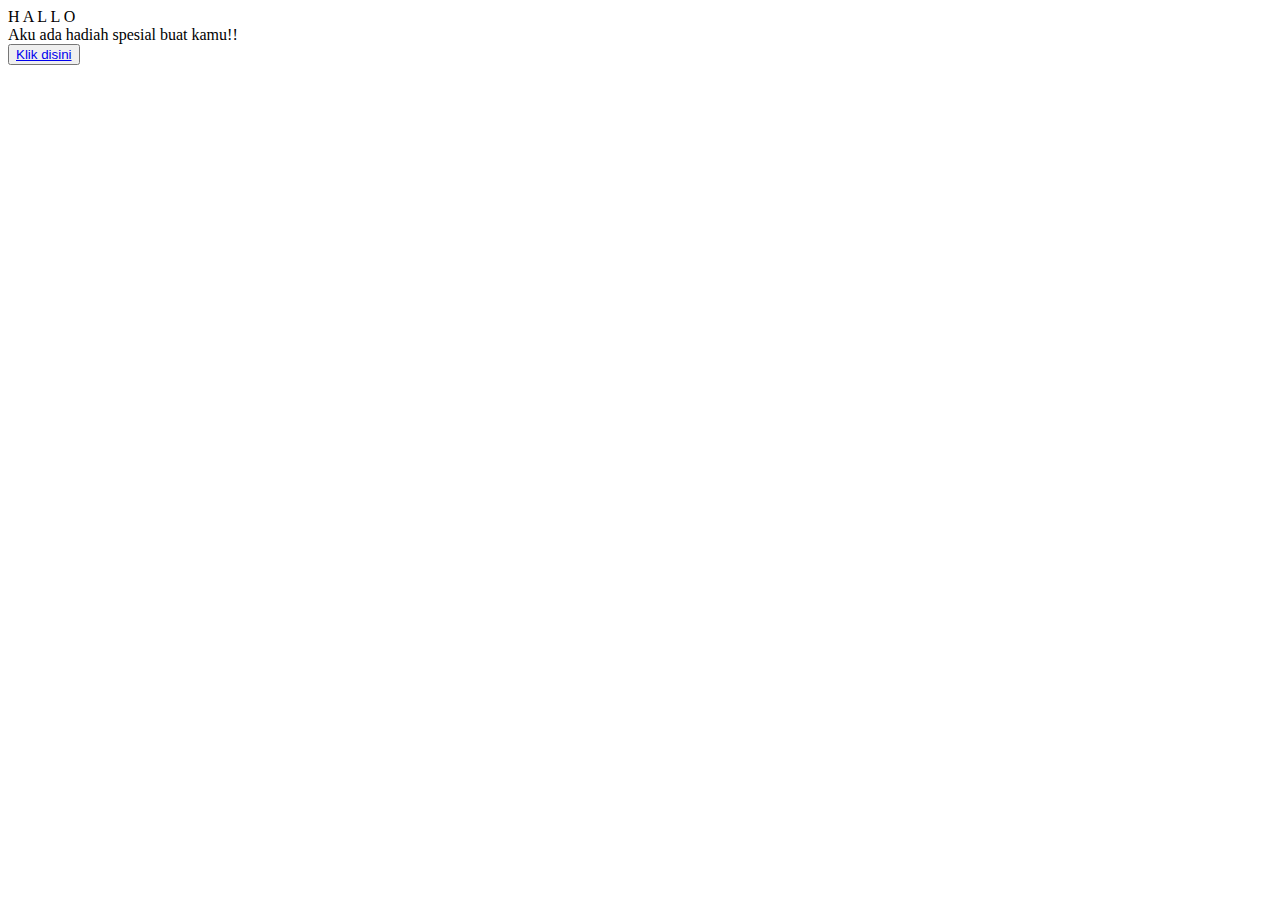
==== index.html @ fd3665ef "Add files via upload" ====
<!DOCTYPE html>
<html lang="en">
<head>
    <meta charset="UTF-8">
    <meta http-equiv="X-UA-Compatible" content="IE=edge">
    <meta name="viewport" content="width=device-width, initial-scale=1.0">
    <link rel="stylesheet" href="css/style.css">
    <link rel="icon" href="img/flowers.png" type="image/x-icon">
    <title>Flowers</title>
</head>
<body>
    <div class="greetings">
    <!-- silahkan menambah kata sesuai keinginan dengan <span>text...</span -->
        <span>H</span>
        <span>A</span>
        <span>L</span>
        <span>L</span>
        <span>O</span>
    </div>
    <div class="description">
        <span>Aku ada hadiah spesial buat kamu!!</span>
    </div>
    <div class="button">
        <button>
            <a href="flower.html">Klik disini</a>
        </button>
        
    </div>
</body>
</html>
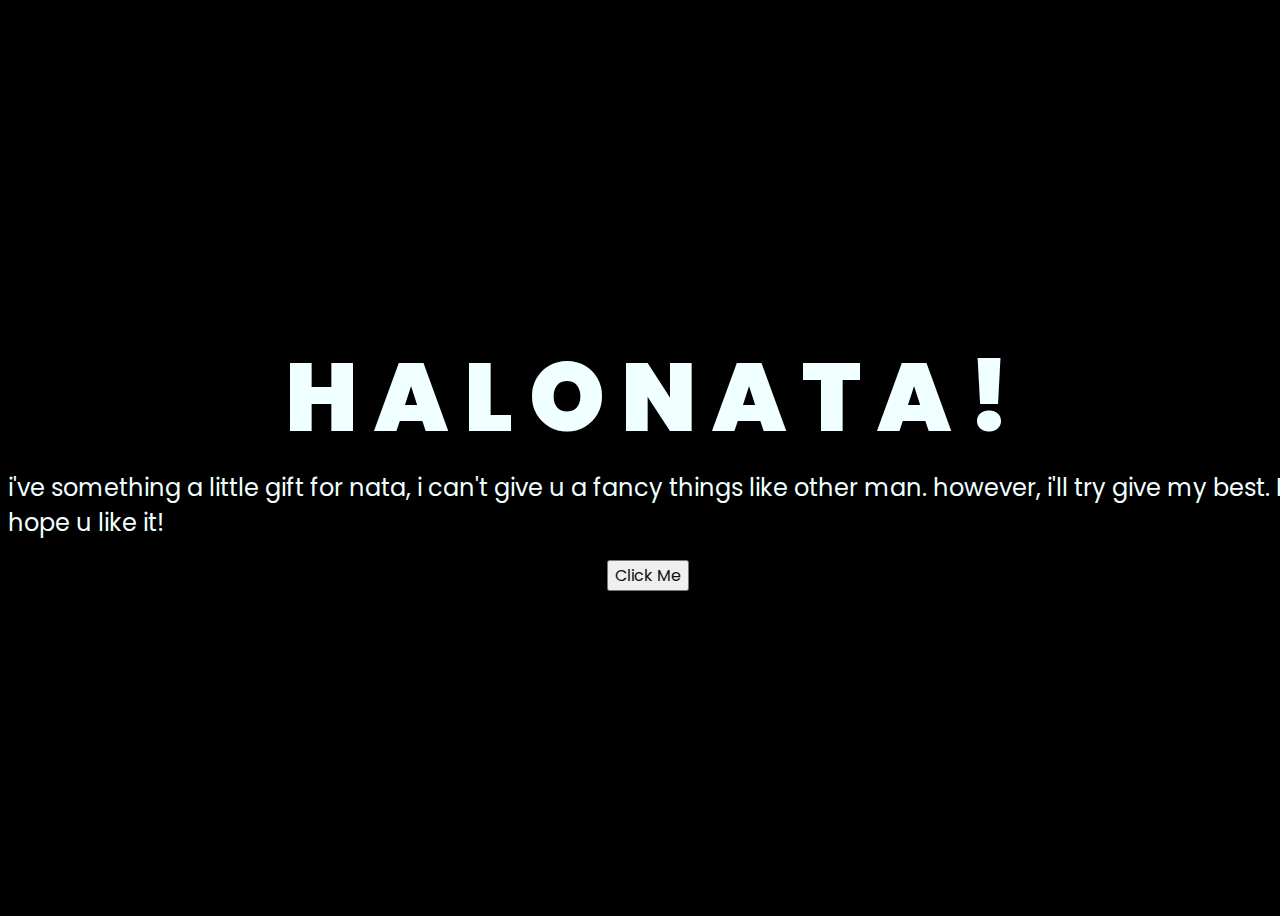
==== commit 46003648: "index.html" ====
--- a/index.html
+++ b/index.html
@@ -14,17 +14,22 @@
         <span>H</span>
         <span>A</span>
         <span>L</span>
-        <span>L</span>
         <span>O</span>
+        <span> </span>
+        <span>N</span>
+        <span>A</span>
+        <span>T</span>
+        <span>A</span>
+        <span>!</span>
     </div>
     <div class="description">
-        <span>Aku ada hadiah spesial buat kamu!!</span>
+        <span>i've something a little gift for nata, i can't give u a fancy things like other man. however, i'll try give my best. I hope u like it! </span>
     </div>
     <div class="button">
         <button>
-            <a href="flower.html">Klik disini</a>
+            <a href="flower.html">Click Me</a>
         </button>
         
     </div>
 </body>
-</html>+</html>
--- a/css/style.css
+++ b/css/style.css
@@ -0,0 +1,70 @@
+@import url('https://fonts.googleapis.com/css2?family=Poppins:ital,wght@0,500;1,900&display=swap');
+*{
+    font-family: 'Poppins',cursive;
+}
+body{
+    color: azure;
+    width: 100%;
+    height: 100vh;
+    display: flex;
+    flex-direction: column;
+    align-items: center;
+    justify-content: center;
+    background-color: black;
+}
+.greetings{
+    font-size: 6rem;
+    font-weight: 900;
+}
+.greetings > span{
+    animation: glow 2.5s ease-in-out infinite;
+}
+@keyframes glow{
+    0%, 100%{
+        color: #fff;
+        text-shadow: 0 0 12px #39c6d6, 0 0 50px #39c6d6, 0 0 100px #39c6d6;
+    }
+    10%, 90%{
+        color: #111;
+        text-shadow: none;
+    }
+}
+.greetings > span:nth-child(2){
+    animation-delay: .2s ;
+}
+.greetings > span:nth-child(3){
+    animation-delay: .4s ;
+}
+.greetings > span:nth-child(4){
+    animation-delay: .6s;
+}
+.greetings > span:nth-child(5){
+    animation-delay: .8s;
+}
+
+.description{
+    font-size: 1.5rem;
+    margin-bottom: 20px;
+}
+
+.button a{
+    text-decoration: none;
+    font-size: 1rem;
+    color: #111;
+}
+
+@media screen and (max-width:574px){
+    .greetings{
+        display: block;
+        font-size: 3rem;
+        font-weight: 500;
+        text-align: center;
+    }
+    .description{
+        font-size: 1rem;
+    }
+    
+    .button a{
+        font-size: .5rem;
+    }
+}
